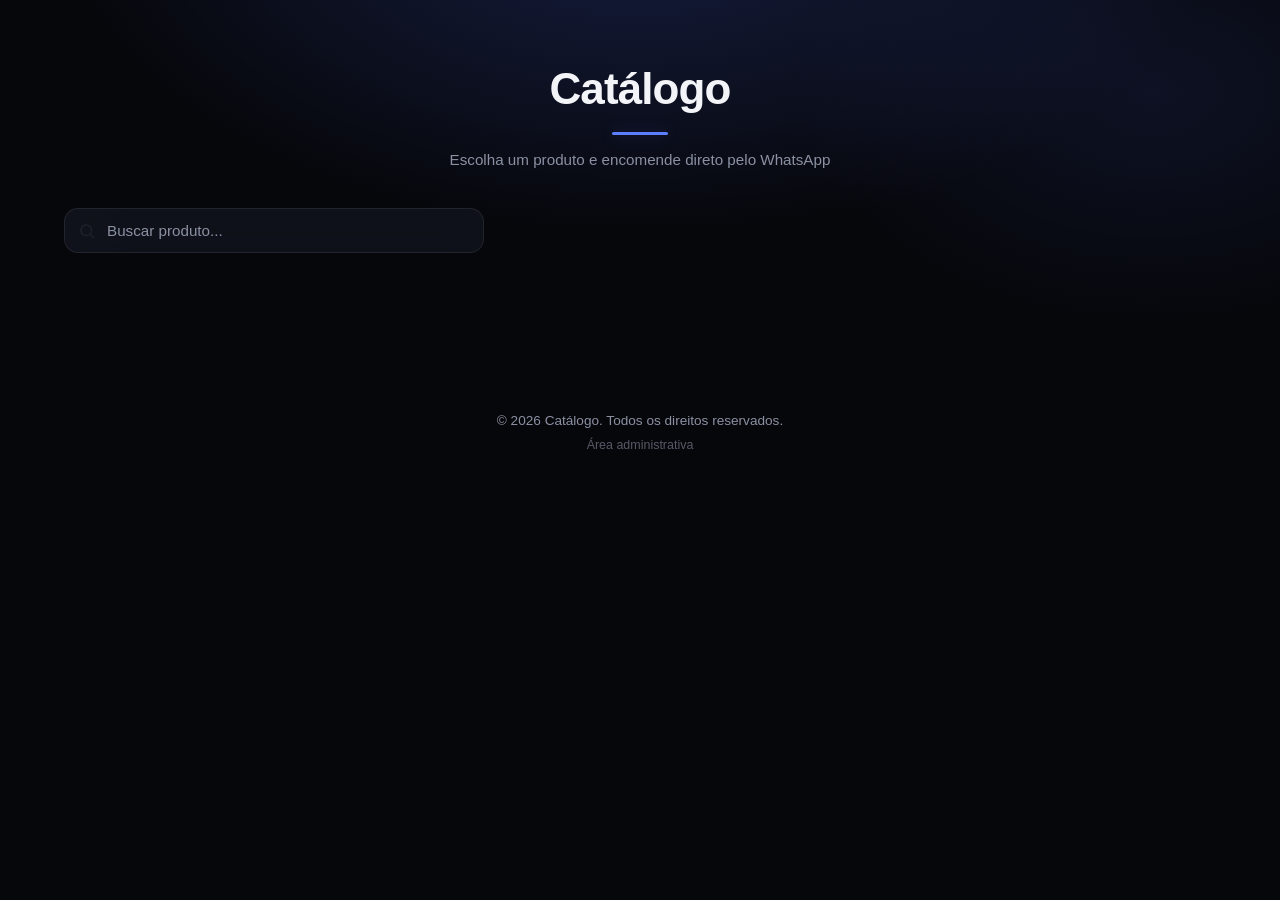
==== index.html @ 838c7e2e "Catálogo online completo: produtos por Supabase, painel admin com upload de imagens, busca e filtros" ====
<!DOCTYPE html>
<html lang="pt-BR">
<head>
  <meta charset="UTF-8">
  <meta name="viewport" content="width=device-width, initial-scale=1.0">
  <title>Catálogo</title>
  <link rel="stylesheet" href="css/style.css">
</head>
<body>
  <header class="site-header">
    <h1 class="site-header__title">Catálogo</h1>
    <hr class="site-header__underline">
    <p class="site-header__subtitle">Escolha um produto e encomende direto pelo WhatsApp</p>
  </header>

  <div class="catalog-controls">
    <div class="search-box">
      <svg class="search-box__icon" viewBox="0 0 24 24" aria-hidden="true">
        <circle cx="11" cy="11" r="7" fill="none" stroke="currentColor" stroke-width="2"></circle>
        <line x1="16.5" y1="16.5" x2="21" y2="21" stroke="currentColor" stroke-width="2" stroke-linecap="round"></line>
      </svg>
      <input type="text" id="search-input" class="search-box__input" placeholder="Buscar produto...">
    </div>
    <div class="filter-chips" id="filter-chips"></div>
  </div>

  <main class="catalog" id="catalog-root"></main>
  <p class="catalog-empty" id="catalog-empty" hidden>Nenhum produto encontrado.</p>

  <footer class="site-footer">
    <p>&copy; 2026 Catálogo. Todos os direitos reservados.</p>
    <a class="site-footer__admin" href="login.html">Área administrativa</a>
  </footer>

  <div class="order-bar" id="order-bar" hidden>
    <span class="order-bar__count" id="order-bar-count">0 produtos selecionados</span>
    <div class="order-bar__actions">
      <button class="order-bar__clear" id="order-bar-clear" type="button">Limpar</button>
      <a class="order-bar__button" id="order-bar-button" href="#" target="_blank" rel="noopener noreferrer">
        <svg class="card__button-icon" viewBox="0 0 32 32" aria-hidden="true">
          <path fill="currentColor" d="M16.001 3C9.11 3 3.5 8.61 3.5 15.5c0 2.36.66 4.57 1.8 6.46L3 29l7.24-2.26a12.44 12.44 0 0 0 5.76 1.43h.01c6.89 0 12.5-5.61 12.5-12.5S22.89 3 16.001 3zm0 22.7h-.01a10.35 10.35 0 0 1-5.28-1.45l-.38-.22-4.3 1.34 1.37-4.19-.25-.43a10.34 10.34 0 0 1-1.6-5.5C5.531 9.75 10.28 5 16.001 5c2.77 0 5.37 1.08 7.33 3.04a10.3 10.3 0 0 1 3.03 7.32c0 5.75-4.75 10.34-10.33 10.34zm5.66-7.74c-.31-.16-1.84-.91-2.12-1.01-.29-.11-.5-.16-.7.16-.21.31-.8 1.01-.98 1.22-.18.21-.36.23-.67.08-.31-.16-1.31-.48-2.5-1.54-.92-.82-1.55-1.84-1.73-2.15-.18-.31-.02-.48.14-.63.14-.14.31-.36.47-.55.16-.18.21-.31.31-.52.1-.21.05-.39-.03-.55-.08-.16-.7-1.69-.96-2.31-.25-.61-.51-.52-.7-.53h-.6c-.21 0-.55.08-.83.39-.29.31-1.09 1.06-1.09 2.6s1.12 3.02 1.28 3.23c.16.21 2.2 3.36 5.33 4.71.75.32 1.33.51 1.78.66.75.24 1.43.2 1.97.13.6-.09 1.84-.75 2.1-1.48.26-.73.26-1.35.18-1.48-.08-.13-.28-.21-.59-.36z"/>
        </svg>
        <span>Encomendar selecionados</span>
      </a>
    </div>
  </div>

  <script src="js/config.js"></script>
  <script src="js/products.js"></script>
  <script type="module" src="js/catalog-render.js"></script>
</body>
</html>
---- css/style.css ----
:root {
  --bg: #06070b;
  --card-bg: rgba(20, 23, 33, 0.72);
  --card-bg-solid: #12141d;
  --card-border: rgba(255, 255, 255, 0.08);
  --card-border-hover: rgba(112, 142, 255, 0.45);
  --text-primary: #f3f4f8;
  --text-secondary: #8b91a3;
  --button-bg: #f3f4f8;
  --button-bg-hover: #ffffff;
  --button-text: #0a0a0a;
  --accent: #5b7fff;
  --accent-soft: rgba(91, 127, 255, 0.16);
  --shadow-panel: 0 20px 50px rgba(0, 0, 0, 0.45);
}

* {
  box-sizing: border-box;
  margin: 0;
  padding: 0;
}

[hidden] {
  display: none !important;
}

html {
  background: var(--bg);
}

body {
  background:
    radial-gradient(ellipse 900px 500px at 50% -10%, rgba(80, 110, 255, 0.22), transparent 65%),
    radial-gradient(ellipse 600px 400px at 90% 10%, rgba(80, 110, 255, 0.1), transparent 60%),
    var(--bg);
  color: var(--text-primary);
  font-family: -apple-system, BlinkMacSystemFont, "Segoe UI", Roboto, Arial, sans-serif;
  -webkit-font-smoothing: antialiased;
  min-height: 100vh;
}

.site-header {
  text-align: center;
  padding: 64px 24px 40px;
}

.site-header__title {
  font-size: clamp(2rem, 4vw, 2.75rem);
  font-weight: 700;
  letter-spacing: -0.02em;
}

.site-header__underline {
  width: 56px;
  height: 3px;
  background: var(--accent);
  border: none;
  border-radius: 2px;
  margin: 18px auto 0;
  box-shadow: 0 0 16px 1px var(--accent-soft);
}

.site-header__subtitle {
  margin-top: 16px;
  color: var(--text-secondary);
  font-size: 0.95rem;
}

.catalog {
  max-width: 1200px;
  margin: 0 auto;
  padding: 0 24px 80px;
}

.catalog-controls {
  max-width: 1200px;
  margin: 0 auto;
  padding: 0 24px 32px;
  display: flex;
  flex-direction: column;
  gap: 16px;
}

.search-box {
  position: relative;
  max-width: 420px;
}

.search-box__icon {
  position: absolute;
  top: 50%;
  left: 14px;
  transform: translateY(-50%);
  width: 18px;
  height: 18px;
  color: var(--text-secondary);
  pointer-events: none;
}

.search-box__input {
  width: 100%;
  background: var(--card-bg);
  backdrop-filter: blur(20px);
  -webkit-backdrop-filter: blur(20px);
  border: 1px solid var(--card-border);
  border-radius: 14px;
  padding: 13px 14px 13px 42px;
  color: var(--text-primary);
  font-size: 0.95rem;
  transition: border-color 0.2s ease, box-shadow 0.2s ease;
}

.search-box__input::placeholder {
  color: var(--text-secondary);
}

.search-box__input:focus {
  outline: none;
  border-color: var(--accent);
  box-shadow: 0 0 0 3px var(--accent-soft);
}

.filter-chips {
  display: flex;
  flex-wrap: wrap;
  gap: 10px;
}

.filter-chip {
  background: var(--card-bg);
  backdrop-filter: blur(20px);
  -webkit-backdrop-filter: blur(20px);
  border: 1px solid var(--card-border);
  color: var(--text-secondary);
  font-size: 0.85rem;
  font-weight: 600;
  padding: 9px 18px;
  border-radius: 999px;
  cursor: pointer;
  transition: border-color 0.15s ease, color 0.15s ease, background 0.15s ease;
}

.filter-chip:hover {
  border-color: var(--card-border-hover);
  color: var(--text-primary);
}

.filter-chip--active {
  background: var(--accent);
  border-color: var(--accent);
  color: #ffffff;
}

.catalog-empty {
  text-align: center;
  color: var(--text-secondary);
  padding: 40px 24px 80px;
}

.catalog-section {
  margin-bottom: 56px;
}

.catalog-section__title {
  font-size: 1.3rem;
  font-weight: 700;
  letter-spacing: -0.01em;
  margin-bottom: 20px;
  padding-bottom: 14px;
  border-bottom: 1px solid var(--card-border);
}

.catalog-grid {
  display: grid;
  grid-template-columns: repeat(auto-fill, minmax(260px, 1fr));
  gap: 24px;
}

.card {
  background: var(--card-bg);
  backdrop-filter: blur(20px);
  -webkit-backdrop-filter: blur(20px);
  border: 1px solid var(--card-border);
  border-radius: 20px;
  overflow: hidden;
  display: flex;
  flex-direction: column;
  box-shadow: var(--shadow-panel);
  transition: border-color 0.25s ease, transform 0.25s ease, box-shadow 0.25s ease;
}

.card:hover {
  border-color: var(--card-border-hover);
  transform: translateY(-3px);
  box-shadow: 0 24px 55px rgba(0, 0, 0, 0.5), 0 0 0 1px var(--accent-soft);
}

.card__image-wrap {
  position: relative;
  aspect-ratio: 1 / 1;
  background: var(--card-bg-solid);
  overflow: hidden;
}

.card--selected {
  border-color: var(--accent);
  box-shadow: 0 24px 55px rgba(0, 0, 0, 0.5), 0 0 0 1px var(--accent-soft);
}

.card__select {
  position: absolute;
  top: 12px;
  left: 12px;
  z-index: 1;
  cursor: pointer;
}

.card__select-input {
  position: absolute;
  opacity: 0;
  width: 26px;
  height: 26px;
  margin: 0;
  cursor: pointer;
}

.card__select-box {
  display: block;
  width: 26px;
  height: 26px;
  border-radius: 8px;
  background: rgba(10, 10, 10, 0.55);
  border: 1.5px solid rgba(255, 255, 255, 0.5);
  backdrop-filter: blur(4px);
  transition: background 0.15s ease, border-color 0.15s ease;
}

.card__select-input:checked + .card__select-box {
  background: var(--accent);
  border-color: var(--accent);
}

.card__select-input:checked + .card__select-box::after {
  content: "";
  display: block;
  width: 7px;
  height: 12px;
  margin: 3px auto 0;
  border-right: 2px solid #ffffff;
  border-bottom: 2px solid #ffffff;
  transform: rotate(45deg);
}

.card__image {
  width: 100%;
  height: 100%;
  object-fit: cover;
  display: block;
}

.card__body {
  padding: 20px;
  display: flex;
  flex-direction: column;
  gap: 4px;
}

.card__name {
  font-size: 1.05rem;
  font-weight: 600;
  letter-spacing: -0.01em;
}

.card__price-row {
  display: flex;
  align-items: baseline;
  gap: 8px;
  margin-bottom: 14px;
  flex-wrap: wrap;
}

.card__price {
  color: var(--text-secondary);
  font-size: 0.9rem;
}

.card__price-original {
  color: var(--text-secondary);
  font-size: 0.78rem;
  text-decoration: line-through;
  opacity: 0.6;
}

.card__discount-badge {
  position: absolute;
  top: 12px;
  right: 12px;
  z-index: 1;
  background: var(--accent);
  color: #ffffff;
  font-size: 0.75rem;
  font-weight: 700;
  padding: 4px 9px;
  border-radius: 999px;
  box-shadow: 0 4px 14px rgba(91, 127, 255, 0.5);
}

.card__button {
  margin-top: 8px;
  display: inline-flex;
  align-items: center;
  justify-content: center;
  gap: 10px;
  background: var(--button-bg);
  color: var(--button-text);
  font-weight: 600;
  font-size: 0.95rem;
  text-decoration: none;
  padding: 12px 16px;
  border-radius: 12px;
  transition: background 0.2s ease, box-shadow 0.2s ease, transform 0.15s ease;
}

.card__button:hover {
  background: var(--button-bg-hover);
  box-shadow: 0 0 0 4px var(--accent-soft);
}

.card__button:active {
  transform: scale(0.98);
}

.card__button-icon {
  width: 20px;
  height: 20px;
  flex-shrink: 0;
}

.site-footer {
  text-align: center;
  padding: 32px 24px 48px;
  color: var(--text-secondary);
  font-size: 0.85rem;
}

.site-footer__admin {
  display: inline-block;
  margin-top: 10px;
  color: var(--text-secondary);
  font-size: 0.78rem;
  text-decoration: none;
  opacity: 0.6;
}

.site-footer__admin:hover {
  opacity: 1;
}

.order-bar[hidden] {
  display: none;
}

.order-bar {
  position: fixed;
  left: 50%;
  bottom: 20px;
  transform: translateX(-50%);
  display: flex;
  align-items: center;
  gap: 16px;
  background: var(--card-bg);
  backdrop-filter: blur(24px);
  -webkit-backdrop-filter: blur(24px);
  border: 1px solid var(--card-border-hover);
  border-radius: 16px;
  padding: 14px 18px;
  box-shadow: var(--shadow-panel), 0 0 0 1px var(--accent-soft);
  z-index: 10;
  max-width: calc(100% - 32px);
}

.order-bar__count {
  font-size: 0.9rem;
  font-weight: 600;
  white-space: nowrap;
}

.order-bar__actions {
  display: flex;
  align-items: center;
  gap: 10px;
}

.order-bar__clear {
  background: transparent;
  border: 1px solid var(--card-border);
  color: var(--text-secondary);
  font-size: 0.85rem;
  padding: 10px 14px;
  border-radius: 10px;
  cursor: pointer;
  white-space: nowrap;
}

.order-bar__clear:hover {
  border-color: var(--card-border-hover);
  color: var(--text-primary);
}

.order-bar__button {
  display: inline-flex;
  align-items: center;
  gap: 8px;
  background: var(--button-bg);
  color: var(--button-text);
  font-weight: 600;
  font-size: 0.9rem;
  text-decoration: none;
  padding: 10px 16px;
  border-radius: 10px;
  white-space: nowrap;
  transition: background 0.2s ease;
}

.order-bar__button:hover {
  background: var(--button-bg-hover);
}

@media (max-width: 480px) {
  .order-bar {
    flex-direction: column;
    align-items: stretch;
    gap: 12px;
  }

  .order-bar__actions {
    justify-content: space-between;
  }
}
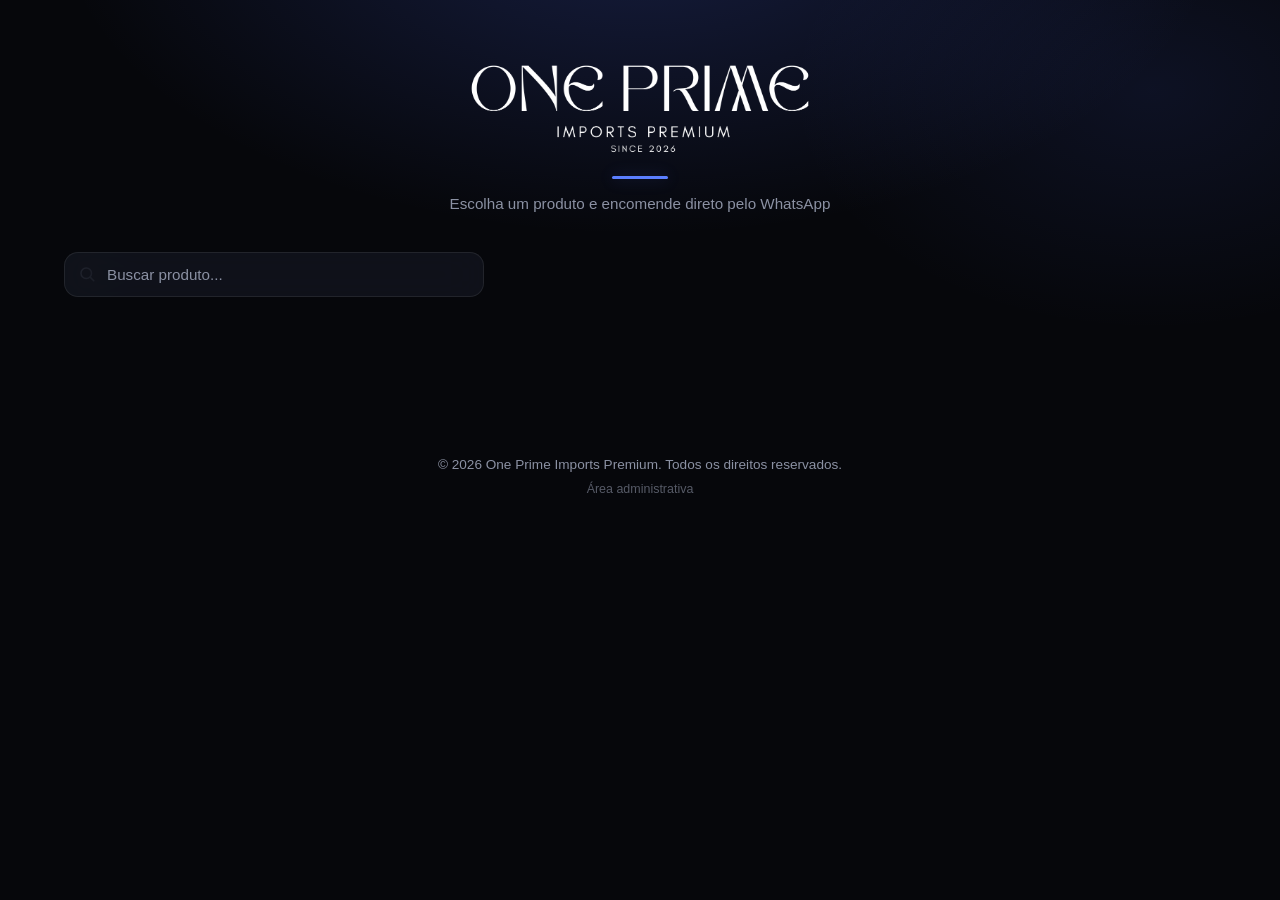
==== commit c48305b3: "Adiciona logomarca One Prime Imports Premium no catálogo, login e painel admin Co-Authored-By: Claud" ====
--- a/index.html
+++ b/index.html
@@ -3,12 +3,12 @@
 <head>
   <meta charset="UTF-8">
   <meta name="viewport" content="width=device-width, initial-scale=1.0">
-  <title>Catálogo</title>
+  <title>One Prime Imports Premium</title>
   <link rel="stylesheet" href="css/style.css">
 </head>
 <body>
   <header class="site-header">
-    <h1 class="site-header__title">Catálogo</h1>
+    <img class="site-header__logo" src="images/logo-white.png" alt="One Prime Imports Premium">
     <hr class="site-header__underline">
     <p class="site-header__subtitle">Escolha um produto e encomende direto pelo WhatsApp</p>
   </header>
@@ -28,7 +28,7 @@
   <p class="catalog-empty" id="catalog-empty" hidden>Nenhum produto encontrado.</p>
 
   <footer class="site-footer">
-    <p>&copy; 2026 Catálogo. Todos os direitos reservados.</p>
+    <p>&copy; 2026 One Prime Imports Premium. Todos os direitos reservados.</p>
     <a class="site-footer__admin" href="login.html">Área administrativa</a>
   </footer>
 
--- a/css/style.css
+++ b/css/style.css
@@ -50,6 +50,13 @@
   letter-spacing: -0.02em;
 }
 
+.site-header__logo {
+  width: 100%;
+  max-width: 340px;
+  height: auto;
+  display: inline-block;
+}
+
 .site-header__underline {
   width: 56px;
   height: 3px;
